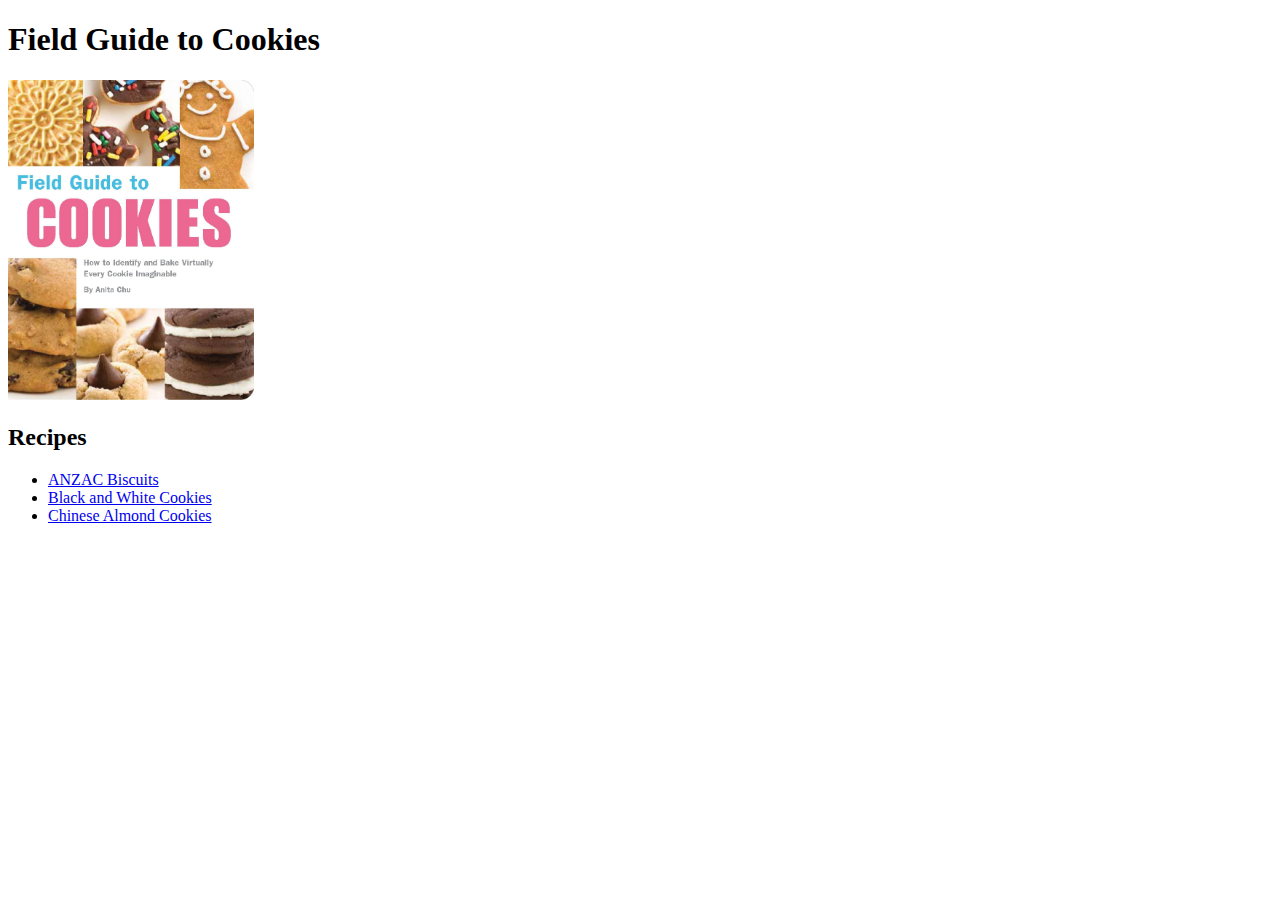
==== index.html @ 60a8ad4e "finish odin recipes" ====
<!DOCTYPE html>
<html lang="en">
<head>
    <meta charset="UTF-8">
    <meta http-equiv="X-UA-Compatible" content="IE=edge">
    <meta name="viewport" content="width=device-width, initial-scale=1.0">
    <title>Field Guide to Cookies</title>
</head>
<body>
    <!--Typeset in Adobe, Garamond, Franklin Gothic,and Impact.-->
    <h1>Field Guide to Cookies</h1>
    <img src="images/field-guide-to-cookies.jpg" style="max-height: 20em;">
    <h2>Recipes</h2>
    <ul>
        <li><a href="recipes/anzac_biscuits.html">ANZAC Biscuits</a></li>
        <li><a href="recipes/black_and_white_cookies.html">Black and White Cookies</a></li>
        <li><a href="recipes/chinese_almond_cookies.html">Chinese Almond Cookies</a></li>
    </ul>
</body>
</html>
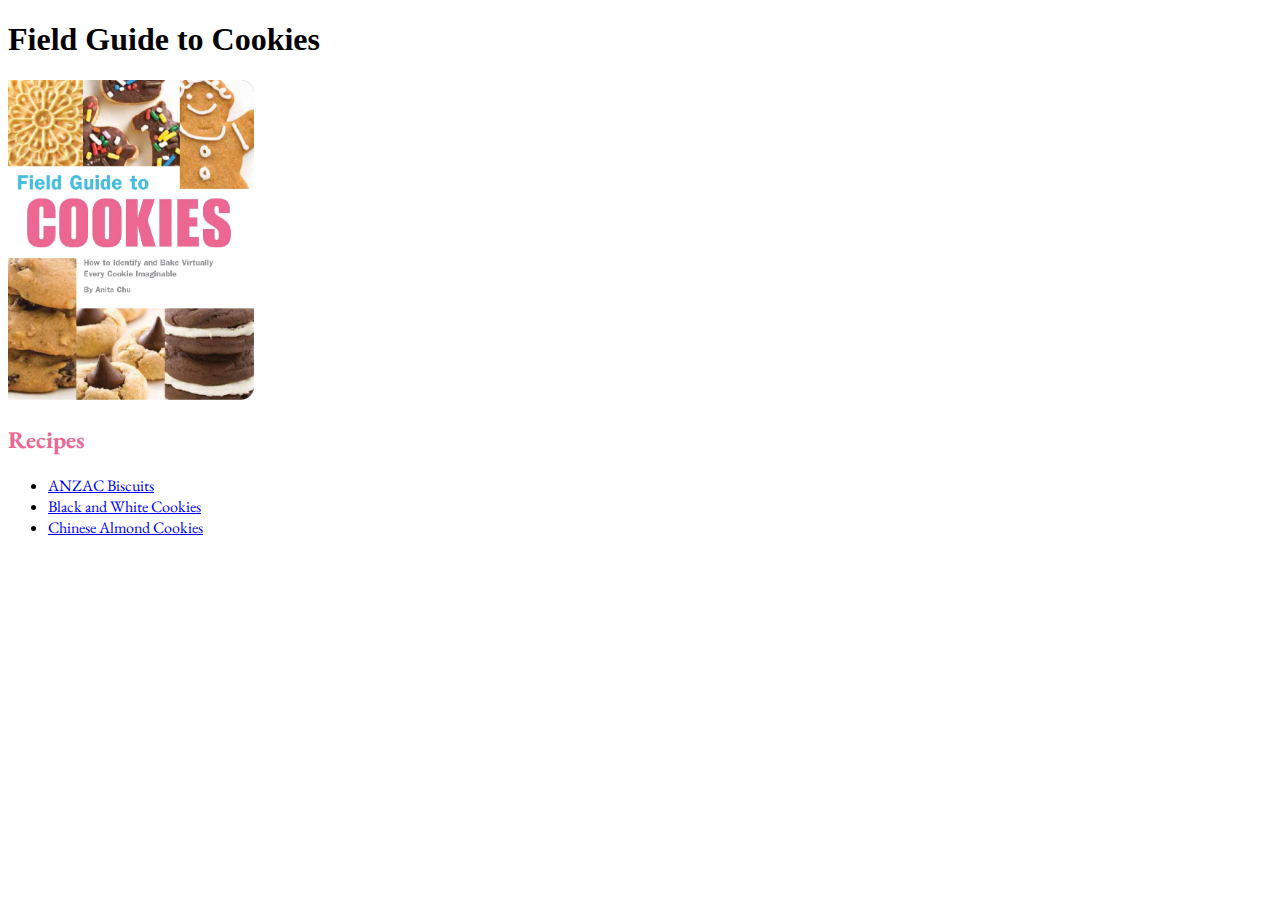
==== commit b20c6f8e: "Apply styles using CSS" ====
--- a/index.html
+++ b/index.html
@@ -5,6 +5,10 @@
     <meta http-equiv="X-UA-Compatible" content="IE=edge">
     <meta name="viewport" content="width=device-width, initial-scale=1.0">
     <title>Field Guide to Cookies</title>
+    <link rel="preconnect" href="https://fonts.googleapis.com">
+    <link rel="preconnect" href="https://fonts.gstatic.com" crossorigin>
+    <link href="https://fonts.googleapis.com/css2?family=EB+Garamond&display=swap" rel="stylesheet">
+    <link rel="stylesheet" href="style.css">
 </head>
 <body>
     <!--Typeset in Adobe, Garamond, Franklin Gothic,and Impact.-->
--- a/style.css
+++ b/style.css
@@ -0,0 +1,14 @@
+.title {
+    font-family: 'Impact', sans-serif;
+    font-weight: 1000;
+    color: #EC6792;
+}
+
+h2 {
+    font-family: 'EB Garamond', serif;
+    color: #EC6792;
+}
+
+p, li {
+    font-family: 'EB Garamond', serif;
+}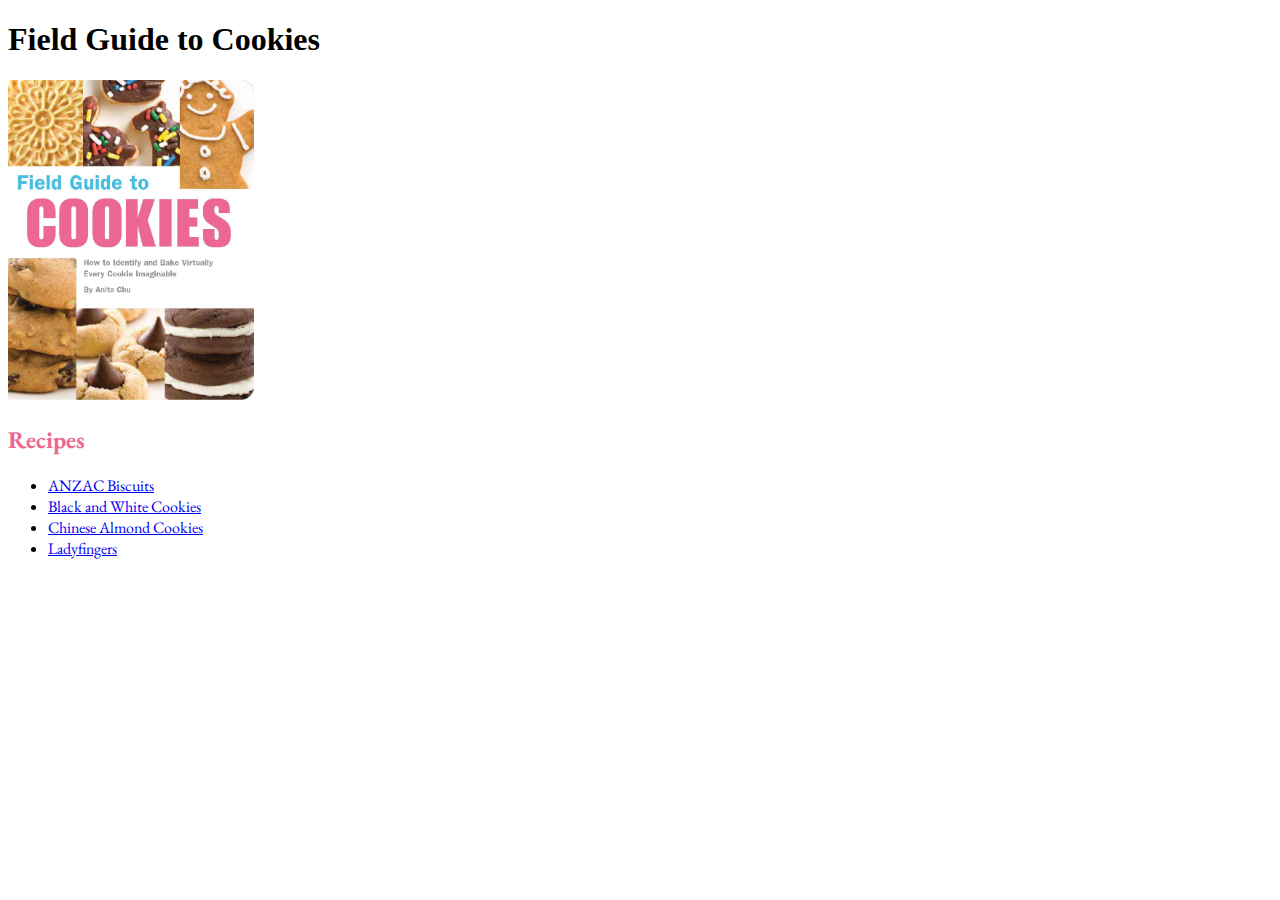
==== commit 14399346: "Add ladyfingers to the list of cookies" ====
--- a/index.html
+++ b/index.html
@@ -19,6 +19,7 @@
         <li><a href="recipes/anzac_biscuits.html">ANZAC Biscuits</a></li>
         <li><a href="recipes/black_and_white_cookies.html">Black and White Cookies</a></li>
         <li><a href="recipes/chinese_almond_cookies.html">Chinese Almond Cookies</a></li>
+        <li><a href="recipes/ladyfingers.html">Ladyfingers</a></li>
     </ul>
 </body>
 </html>--- a/style.css
+++ b/style.css
@@ -4,11 +4,20 @@
     color: #EC6792;
 }
 
-h2 {
+h2, h3, h4 {
     font-family: 'EB Garamond', serif;
     color: #EC6792;
 }
 
+.page-content {
+    border-bottom: 1px solid #3EC0E4;
+}
+
 p, li {
     font-family: 'EB Garamond', serif;
+}
+
+img {
+    width: auto;
+    height: 20em;
 }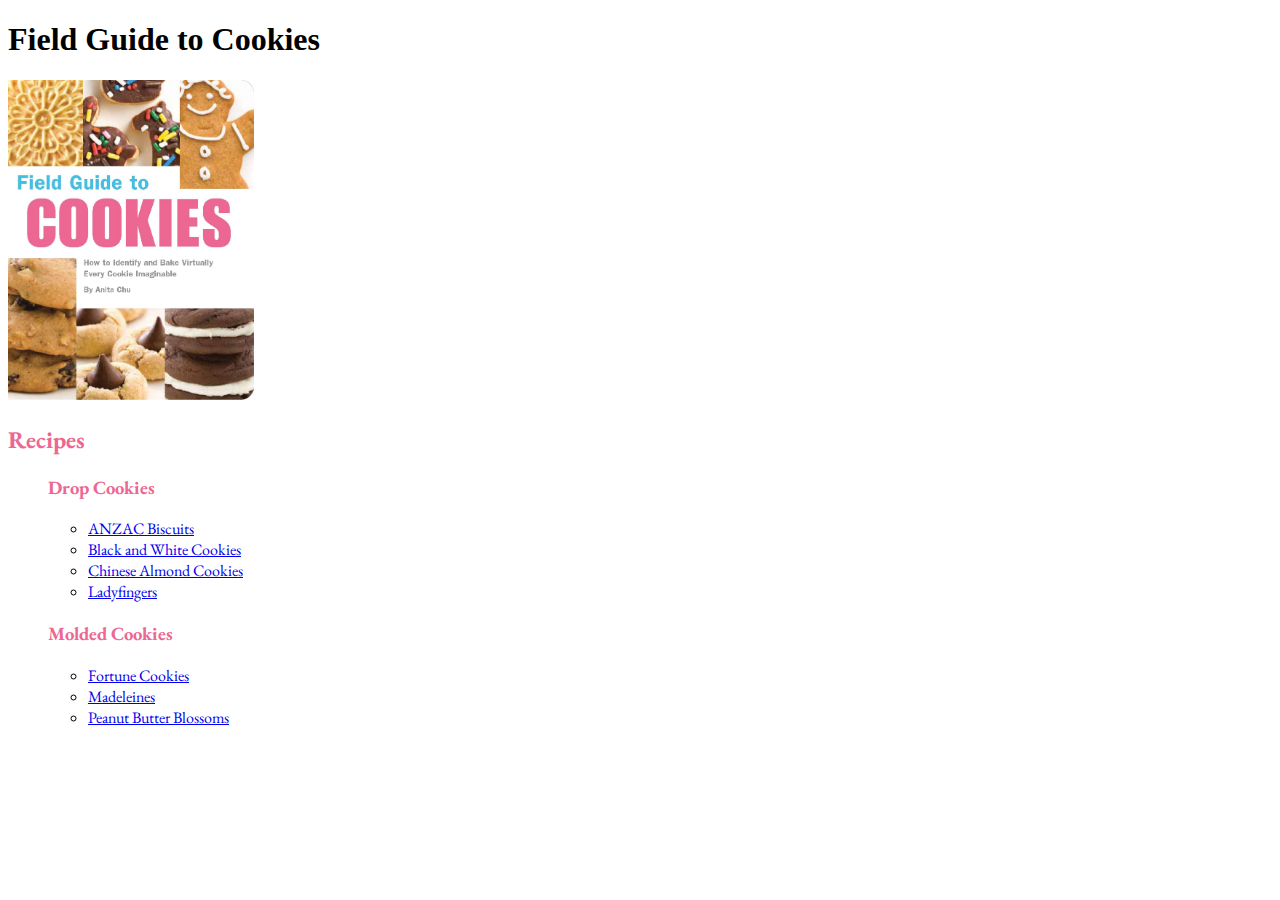
==== commit 82a09e63: "[] Add 3 new cookies of a new type "Molded Cookies"" ====
--- a/index.html
+++ b/index.html
@@ -15,11 +15,24 @@
     <h1>Field Guide to Cookies</h1>
     <img src="images/field-guide-to-cookies.jpg" style="max-height: 20em;">
     <h2>Recipes</h2>
-    <ul>
-        <li><a href="recipes/anzac_biscuits.html">ANZAC Biscuits</a></li>
-        <li><a href="recipes/black_and_white_cookies.html">Black and White Cookies</a></li>
-        <li><a href="recipes/chinese_almond_cookies.html">Chinese Almond Cookies</a></li>
-        <li><a href="recipes/ladyfingers.html">Ladyfingers</a></li>
+    <ul id="recipes-list">
+        <li>
+            <h3>Drop Cookies</h3>
+            <ul>
+                <li><a href="recipes/anzac_biscuits.html">ANZAC Biscuits</a></li>
+                <li><a href="recipes/black_and_white_cookies.html">Black and White Cookies</a></li>
+                <li><a href="recipes/chinese_almond_cookies.html">Chinese Almond Cookies</a></li>
+                <li><a href="recipes/ladyfingers.html">Ladyfingers</a></li>
+            </ul>
+        </li>
+        <li>
+            <h3>Molded Cookies</h3>
+            <ul>
+                <li><a href="recipes/fortune_cookies.html">Fortune Cookies</a></li>
+                <li><a href="recipes/madeleines.html">Madeleines</a></li>
+                <li><a href="recipes/peanut_butter_blossoms.html">Peanut Butter Blossoms</a></li>
+            </ul>
+        </li>
     </ul>
 </body>
 </html>--- a/style.css
+++ b/style.css
@@ -20,4 +20,8 @@
 img {
     width: auto;
     height: 20em;
+}
+
+#recipes-list {
+    list-style: none;
 }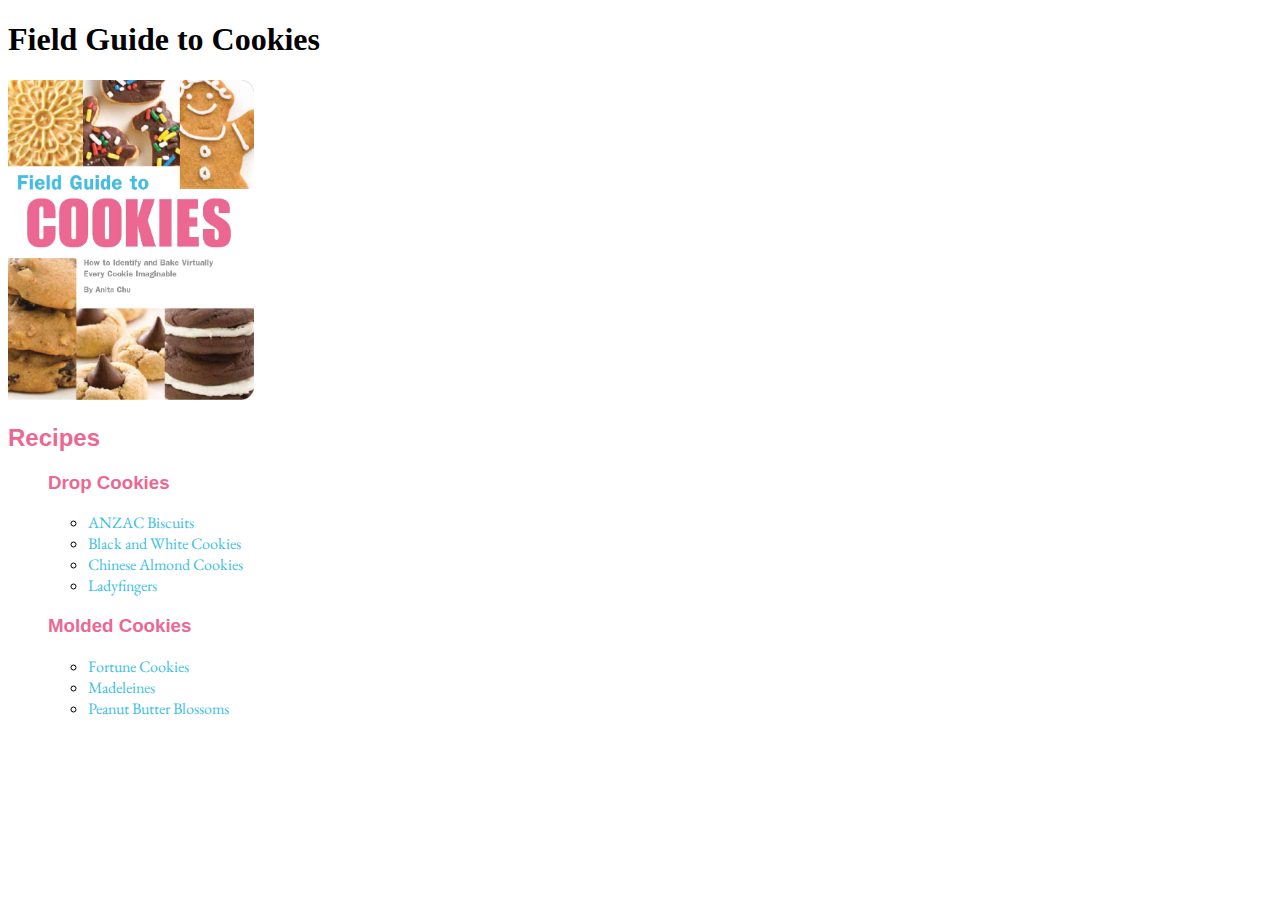
==== commit 7ee4a81c: "Add More Styles" ====
--- a/index.html
+++ b/index.html
@@ -13,7 +13,7 @@
 <body>
     <!--Typeset in Adobe, Garamond, Franklin Gothic,and Impact.-->
     <h1>Field Guide to Cookies</h1>
-    <img src="images/field-guide-to-cookies.jpg" style="max-height: 20em;">
+    <img src="images/field-guide-to-cookies.jpg">
     <h2>Recipes</h2>
     <ul id="recipes-list">
         <li>
--- a/style.css
+++ b/style.css
@@ -1,16 +1,26 @@
+#recipes-list {
+    list-style: none;
+}
+
 .title {
-    font-family: 'Impact', sans-serif;
+    font-family: 'Franklin Gothic', sans-serif;
     font-weight: 1000;
     color: #EC6792;
 }
 
-h2, h3, h4 {
-    font-family: 'EB Garamond', serif;
+.page-content {
     color: #EC6792;
+    border-bottom: 1px solid #40BFE2;
 }
 
-.page-content {
-    border-bottom: 1px solid #3EC0E4;
+.cookie-img {
+    max-width: 400px;
+    height: auto;
+}
+
+h2, h3, h4 {
+    font-family: 'Franklin Gothic', sans-serif;
+    color: #EC6792;
 }
 
 p, li {
@@ -22,6 +32,15 @@
     height: 20em;
 }
 
-#recipes-list {
-    list-style: none;
+a {
+    color: #40BFE2;
+    text-decoration: none;
+}
+
+a:hover {
+    color: #EC6792;
+}
+
+.ingredients-list li {
+    color: #40BFE2;
 }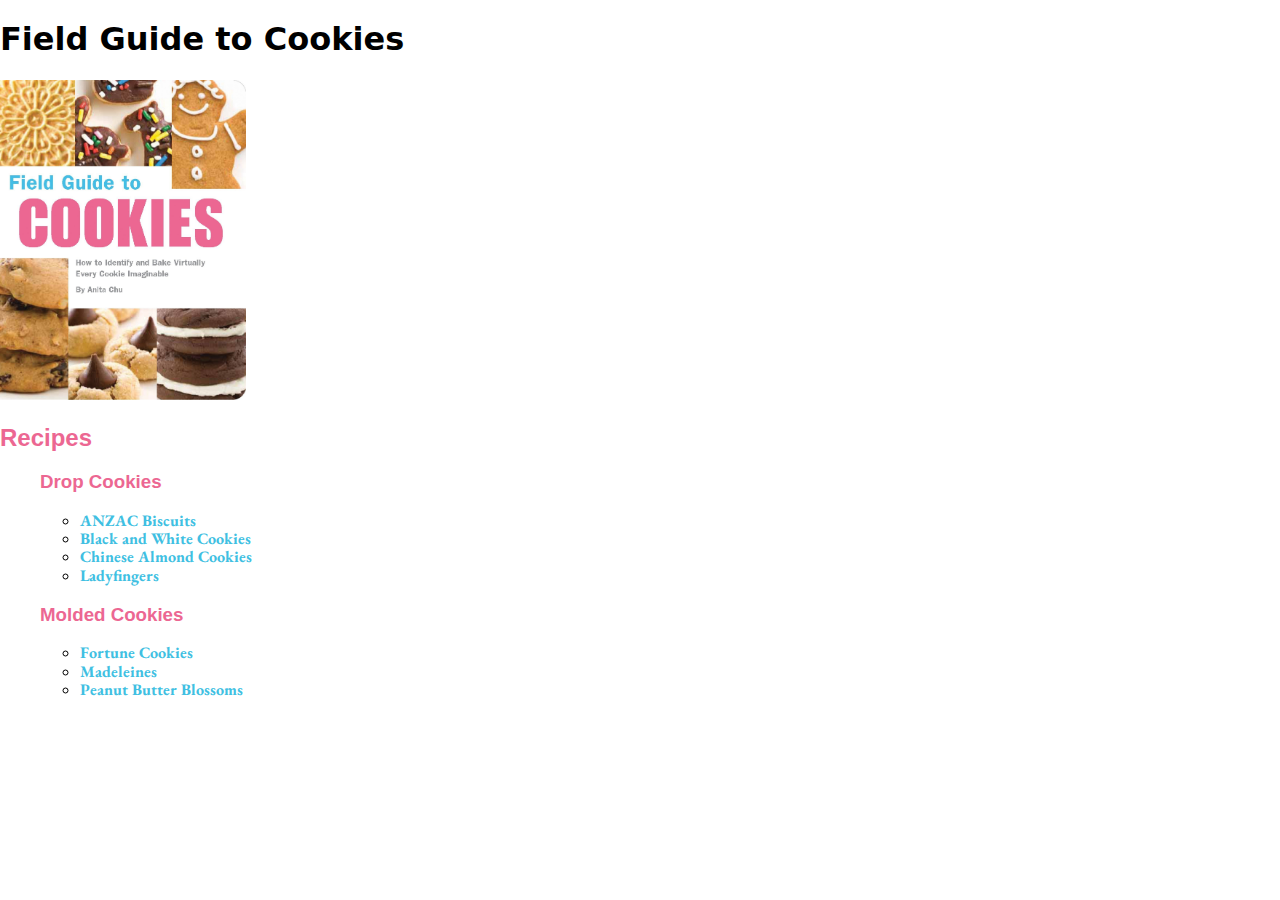
==== commit aa1e8fc5: "Normalize CSS using modern-normalize" ====
--- a/index.html
+++ b/index.html
@@ -8,7 +8,7 @@
     <link rel="preconnect" href="https://fonts.googleapis.com">
     <link rel="preconnect" href="https://fonts.gstatic.com" crossorigin>
     <link href="https://fonts.googleapis.com/css2?family=EB+Garamond&display=swap" rel="stylesheet">
-    <link rel="stylesheet" href="style.css">
+    <link rel="stylesheet" href="./styles/style.css">
 </head>
 <body>
     <!--Typeset in Adobe, Garamond, Franklin Gothic,and Impact.-->
--- a/styles/style.css
+++ b/styles/style.css
@@ -0,0 +1,78 @@
+@import url('modern-normalize.css');
+
+#recipes-list {
+    list-style: none;
+}
+
+.title {
+    font-family: 'Franklin Gothic', sans-serif;
+    font-weight: 1000;
+    color: #EC6792;
+    text-align: center;
+}
+
+.page-content {
+    color: #EC6792;
+    border-bottom: 1px solid #40BFE2;
+}
+
+.cookie-img {
+    max-width: 400px;
+    height: auto;
+}
+
+.flex-container {
+    display: flex;
+    gap: 8px;
+    align-items: center;
+}
+
+.info-list {
+    height: 85vh;
+    overflow-y: auto;
+}
+
+figcaption {
+    font-family: 'EB Garamond', serif;
+    font-size: 18px;
+    text-align: center;
+}
+
+details[open] {
+}
+
+details > summary {
+    font-family: 'Franklin Gothic', sans-serif;
+    font-size: 1.5em;
+    color: #EC6792;
+    font-weight: bold;
+}
+
+h2, h3, h4 {
+    font-family: 'Franklin Gothic', sans-serif;
+    color: #EC6792;
+}
+
+p, li {
+    font-family: 'EB Garamond', serif;
+}
+
+img {
+    width: auto;
+    height: 20em;
+}
+
+a {
+    color: #40BFE2;
+    text-decoration: none;
+    font-weight: bold;
+}
+
+a:hover {
+    color: #EC6792;
+    font-weight: bold;
+}
+
+.ingredients-list li {
+    color: #40BFE2;
+}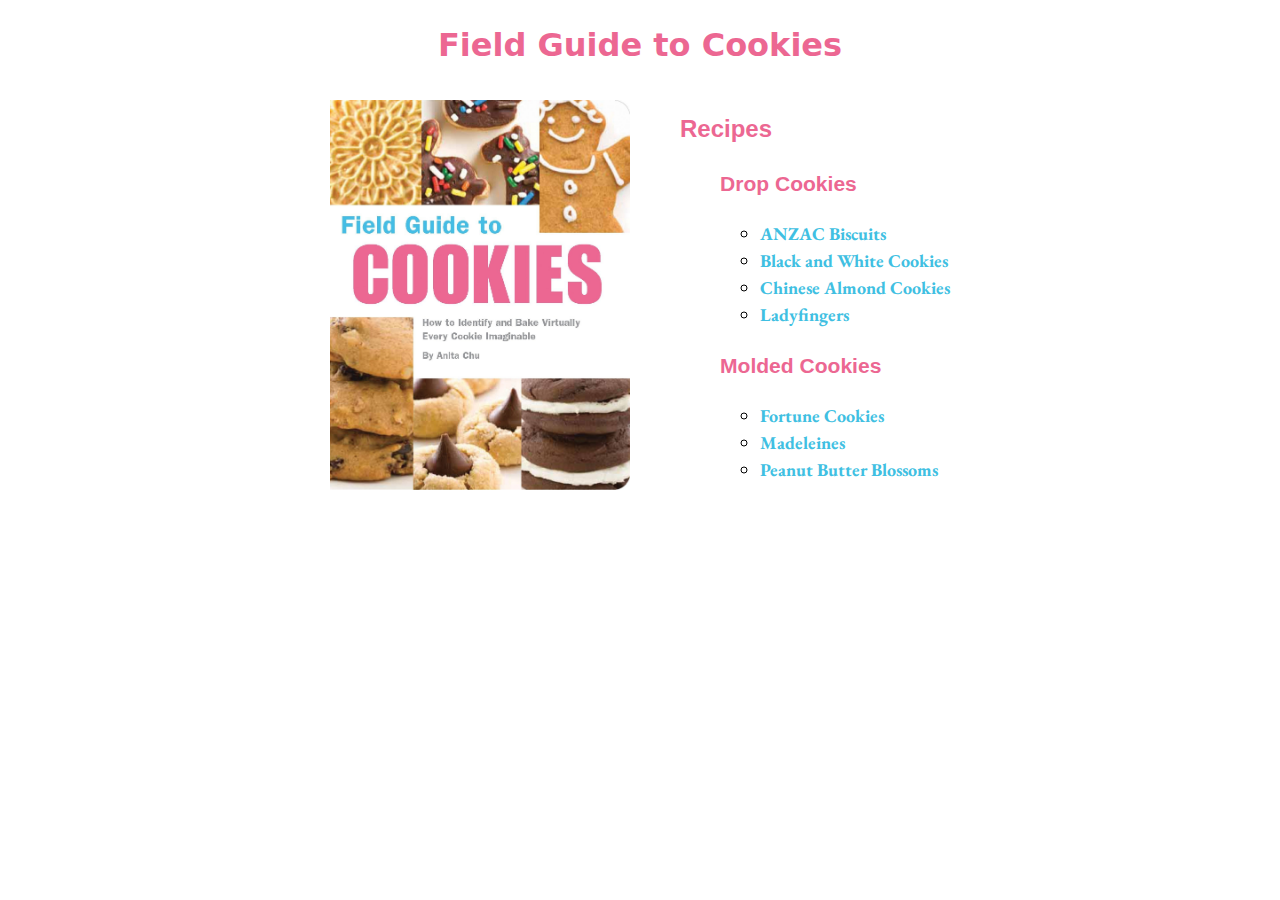
==== commit 6615419b: "Change home page layout and styles" ====
--- a/index.html
+++ b/index.html
@@ -12,27 +12,31 @@
 </head>
 <body>
     <!--Typeset in Adobe, Garamond, Franklin Gothic,and Impact.-->
-    <h1>Field Guide to Cookies</h1>
-    <img src="images/field-guide-to-cookies.jpg">
-    <h2>Recipes</h2>
-    <ul id="recipes-list">
-        <li>
-            <h3>Drop Cookies</h3>
-            <ul>
-                <li><a href="recipes/anzac_biscuits.html">ANZAC Biscuits</a></li>
-                <li><a href="recipes/black_and_white_cookies.html">Black and White Cookies</a></li>
-                <li><a href="recipes/chinese_almond_cookies.html">Chinese Almond Cookies</a></li>
-                <li><a href="recipes/ladyfingers.html">Ladyfingers</a></li>
+    <h1 id="title">Field Guide to Cookies</h1>
+    <main id="home">
+        <img src="images/field-guide-to-cookies.jpg">
+        <div id="directory">
+            <h2>Recipes</h2>
+            <ul id="recipes-list">
+                <li>
+                    <h3>Drop Cookies</h3>
+                    <ul>
+                        <li><a href="recipes/anzac_biscuits.html">ANZAC Biscuits</a></li>
+                        <li><a href="recipes/black_and_white_cookies.html">Black and White Cookies</a></li>
+                        <li><a href="recipes/chinese_almond_cookies.html">Chinese Almond Cookies</a></li>
+                        <li><a href="recipes/ladyfingers.html">Ladyfingers</a></li>
+                    </ul>
+                </li>
+                <li>
+                    <h3>Molded Cookies</h3>
+                    <ul>
+                        <li><a href="recipes/fortune_cookies.html">Fortune Cookies</a></li>
+                        <li><a href="recipes/madeleines.html">Madeleines</a></li>
+                        <li><a href="recipes/peanut_butter_blossoms.html">Peanut Butter Blossoms</a></li>
+                    </ul>
+                </li>
             </ul>
-        </li>
-        <li>
-            <h3>Molded Cookies</h3>
-            <ul>
-                <li><a href="recipes/fortune_cookies.html">Fortune Cookies</a></li>
-                <li><a href="recipes/madeleines.html">Madeleines</a></li>
-                <li><a href="recipes/peanut_butter_blossoms.html">Peanut Butter Blossoms</a></li>
-            </ul>
-        </li>
-    </ul>
+        </div>
+    </main>
 </body>
 </html>--- a/styles/style.css
+++ b/styles/style.css
@@ -1,4 +1,26 @@
-@import url('modern-normalize.css');
+@import "reset.css";
+
+:root {
+    --pink: #EC6792;
+    --blue: #40BFE2;
+}
+
+#title {
+    text-align: center;
+    color: var(--pink);
+}
+
+#home {
+    display: flex;
+    align-items: center;
+    justify-content: center;
+    gap: 50px;
+}
+
+img {
+    max-width: 300px;
+    height: auto;
+}
 
 #recipes-list {
     list-style: none;
@@ -7,13 +29,13 @@
 .title {
     font-family: 'Franklin Gothic', sans-serif;
     font-weight: 1000;
-    color: #EC6792;
+    color: var(--pink);
     text-align: center;
 }
 
 .page-content {
-    color: #EC6792;
-    border-bottom: 1px solid #40BFE2;
+    color: var(--pink);
+    border-bottom: 1px solid var(--blue);
 }
 
 .cookie-img {
@@ -34,45 +56,38 @@
 
 figcaption {
     font-family: 'EB Garamond', serif;
-    font-size: 18px;
+    font-size: 1.125rem;
     text-align: center;
-}
-
-details[open] {
 }
 
 details > summary {
     font-family: 'Franklin Gothic', sans-serif;
-    font-size: 1.5em;
-    color: #EC6792;
+    font-size: 1.5rem;
+    color: var(--pink);
     font-weight: bold;
 }
 
 h2, h3, h4 {
     font-family: 'Franklin Gothic', sans-serif;
-    color: #EC6792;
+    color: var(--pink);
 }
 
 p, li {
     font-family: 'EB Garamond', serif;
-}
-
-img {
-    width: auto;
-    height: 20em;
+    font-size: 1.125rem;
 }
 
 a {
-    color: #40BFE2;
+    color: var(--blue);
     text-decoration: none;
     font-weight: bold;
 }
 
 a:hover {
-    color: #EC6792;
+    color: var(--pink);
     font-weight: bold;
 }
 
 .ingredients-list li {
-    color: #40BFE2;
+    color: var(--blue);
 }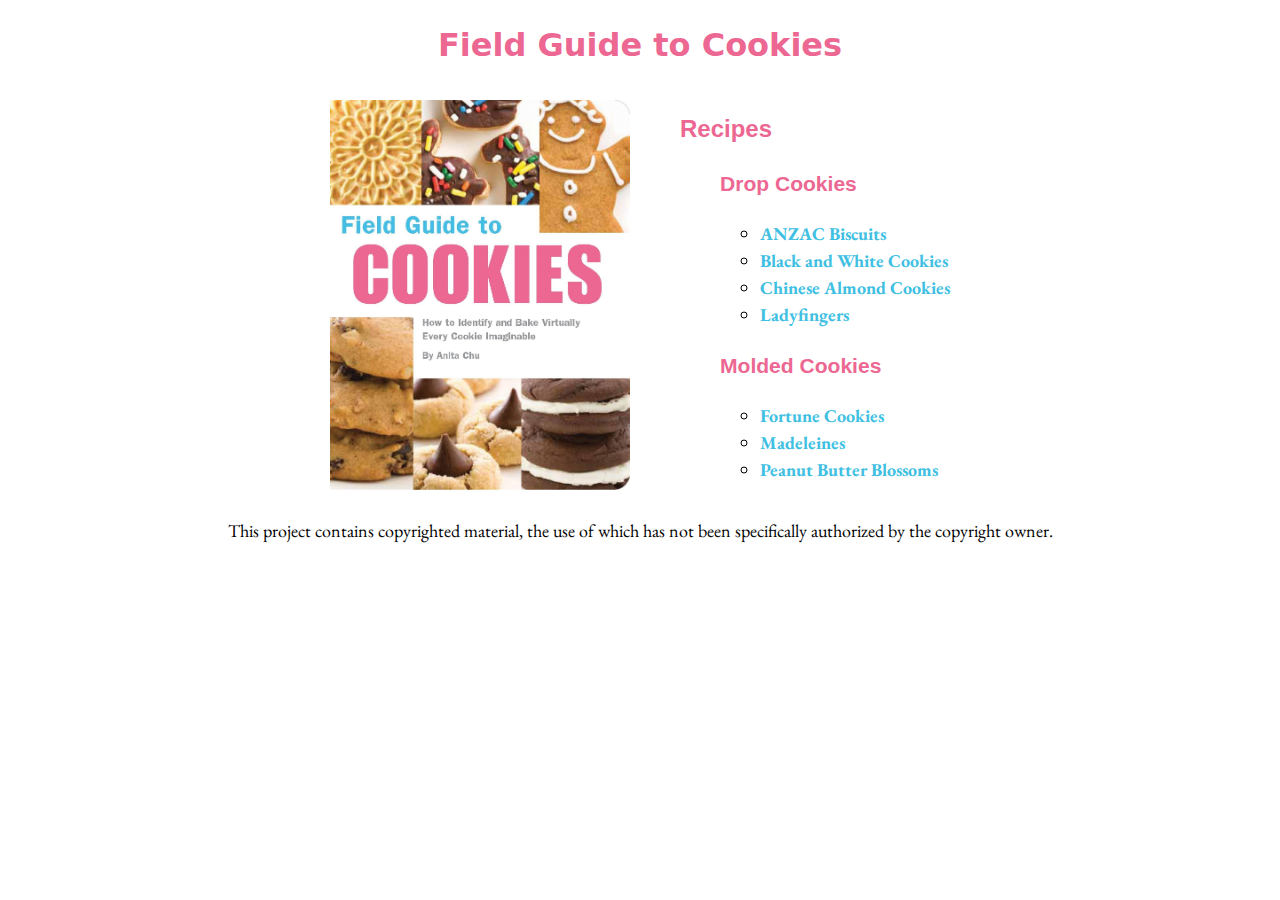
==== commit 1e3cb972: "Add a copyright disclaimer to the homepage" ====
--- a/index.html
+++ b/index.html
@@ -38,5 +38,8 @@
             </ul>
         </div>
     </main>
+    <footer>
+        <p>This project contains copyrighted material, the use of which has not been specifically authorized by the copyright owner.</p>
+    </footer>
 </body>
 </html>--- a/styles/style.css
+++ b/styles/style.css
@@ -24,6 +24,10 @@
 
 #recipes-list {
     list-style: none;
+}
+
+footer {
+    text-align: center;
 }
 
 .title {
